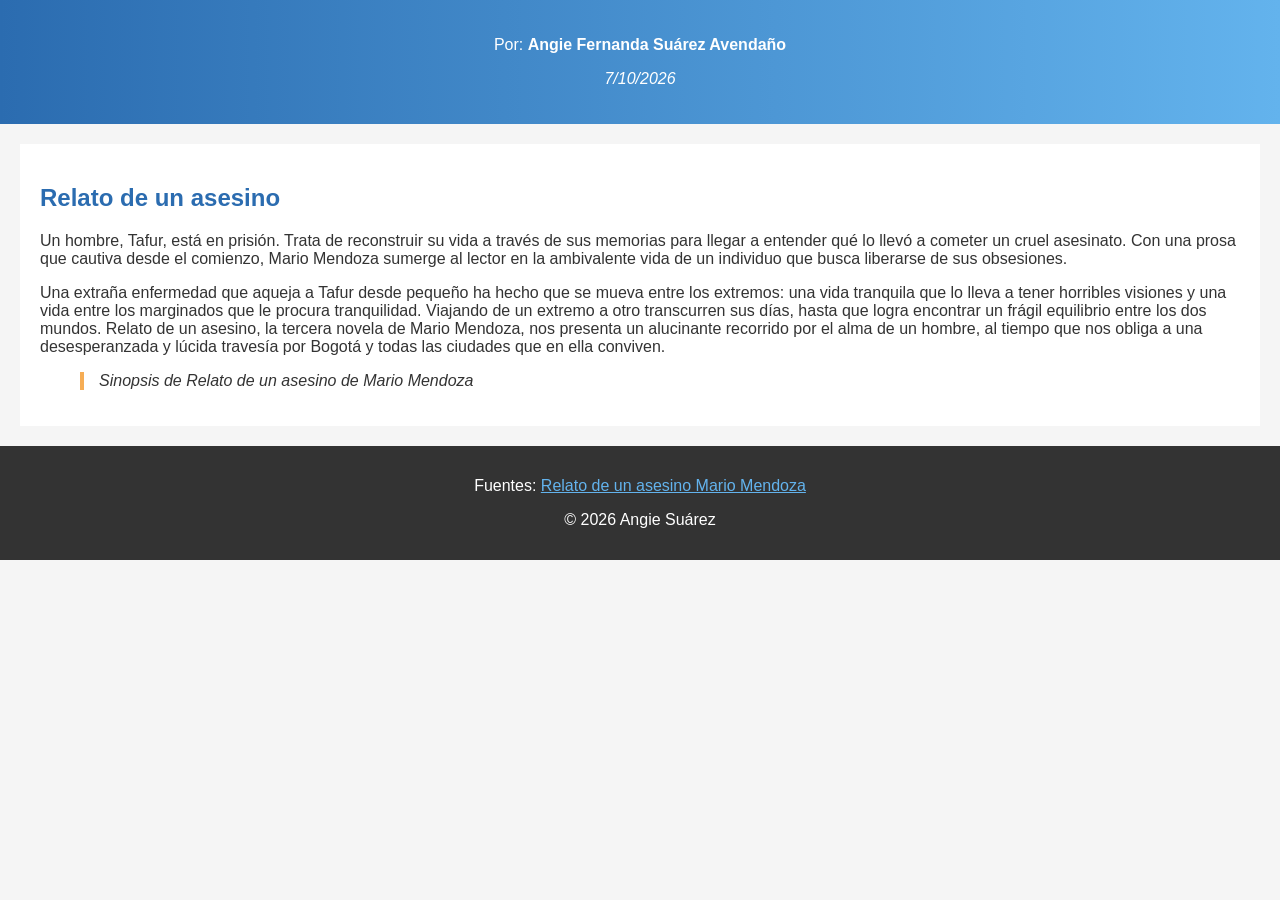
==== Tema_libre_Html.html @ 2eff7847 "Tema_libre_Html" ====
<!DOCTYPE html>
<html lang="es">
<head>
  <meta charset="UTF-8">
  <meta name="viewport" content="width=device-width, initial-scale=1.0">
  <title>Tema libre: (libro) Relato de un asesino</title>
  <style>
    
    body {
      font-family: Arial, sans-serif;    /* tipo de letra */
      background-color: #f5f5f5;         /* fondo gris claro */
      color: #333333;                    /* texto gris oscuro */
      margin: 0;                         /* quita el borde blanco */
    }

    /* Encabezado */
    header {
      background-image: linear-gradient(to right, #2b6cb0, #63b3ed); /* degradado azul */
      color: white;
      text-align: center;
      padding: 20px;                     /* espacio por dentro */
    }
    header nav a {
      color: white;                      /* enlaces del menú en blanco */
    }

    /* Contenido principal */
    main {
      background-color: white;
      padding: 20px;
      margin: 20px;                      /* espacio por fuera */
    }

    /* Títulos */
    h2, h3 {
      color: #2b6cb0;
    }

    /* Tabla */
    table {
      border-collapse: collapse;         /* une los bordes de las celdas */
    }
    th, td {
      border: 1px solid #999999;         /* borde de cada celda */
      padding: 8px;
    }
    th {
      background-color: #2b6cb0;
      color: white;
    }

    /* Cita */
    blockquote {
      border-left: 4px solid #f6ad55;    /* línea naranja */
      padding-left: 15px;
      font-style: italic;                /* letra cursiva */
    }

    /* Pie de página */
    footer {
      background-color: #333333;
      color: white;
      text-align: center;
      padding: 15px;
    }
    footer a {
      color: #63b3ed;                    /* enlaces azul claro */
    }
  </style>
</head>
<body>

<header>
  <p>Por: <strong>Angie Fernanda Suárez Avendaño</strong></p>
  <p><em>7/10/2026</em></p>
</header>

  <!-- ========== MAIN: Contenido principal ========== -->
  <main>
    <article>
      <h2>Relato de un asesino</h2>
      <p>Un hombre, Tafur, está en prisión. Trata de reconstruir su vida a través de sus memorias para llegar a 
	entender qué lo llevó a cometer un cruel asesinato. Con una 	prosa que cautiva desde el comienzo, 
	Mario Mendoza sumerge al lector en la ambivalente vida de un individuo que busca liberarse de sus obsesiones.</p>
      <p>Una extraña enfermedad que aqueja a Tafur desde pequeño ha hecho que se mueva entre los extremos: una vida tranquila que lo lleva
	 a tener horribles visiones y una vida 	entre los marginados que le procura tranquilidad. Viajando de un extremo a otro transcurren sus días, 
	hasta que logra encontrar un frágil equilibrio entre los dos 	mundos. Relato de un asesino, la tercera novela de Mario Mendoza, 
	nos presenta un alucinante recorrido por el alma de un hombre, al tiempo que nos obliga a una 	desesperanzada y lúcida travesía por Bogotá y todas las ciudades que en 	ella conviven.</p>

        <blockquote>
          <p> Sinopsis de Relato de un asesino de Mario Mendoza</p>
        </blockquote>
      </section>

    </article>
  </main>

  <!-- ========== FOOTER: Pie de página ========== -->
  <footer>
    <p>Fuentes: <a href="https://www.lecturalia.com/libro/102629/relato-de-un-asesino" target="_blank">Relato de un asesino
	Mario Mendoza</a></p>
    <p>&copy; 2026 Angie Suárez</p>
  </footer>

</body>
</html>
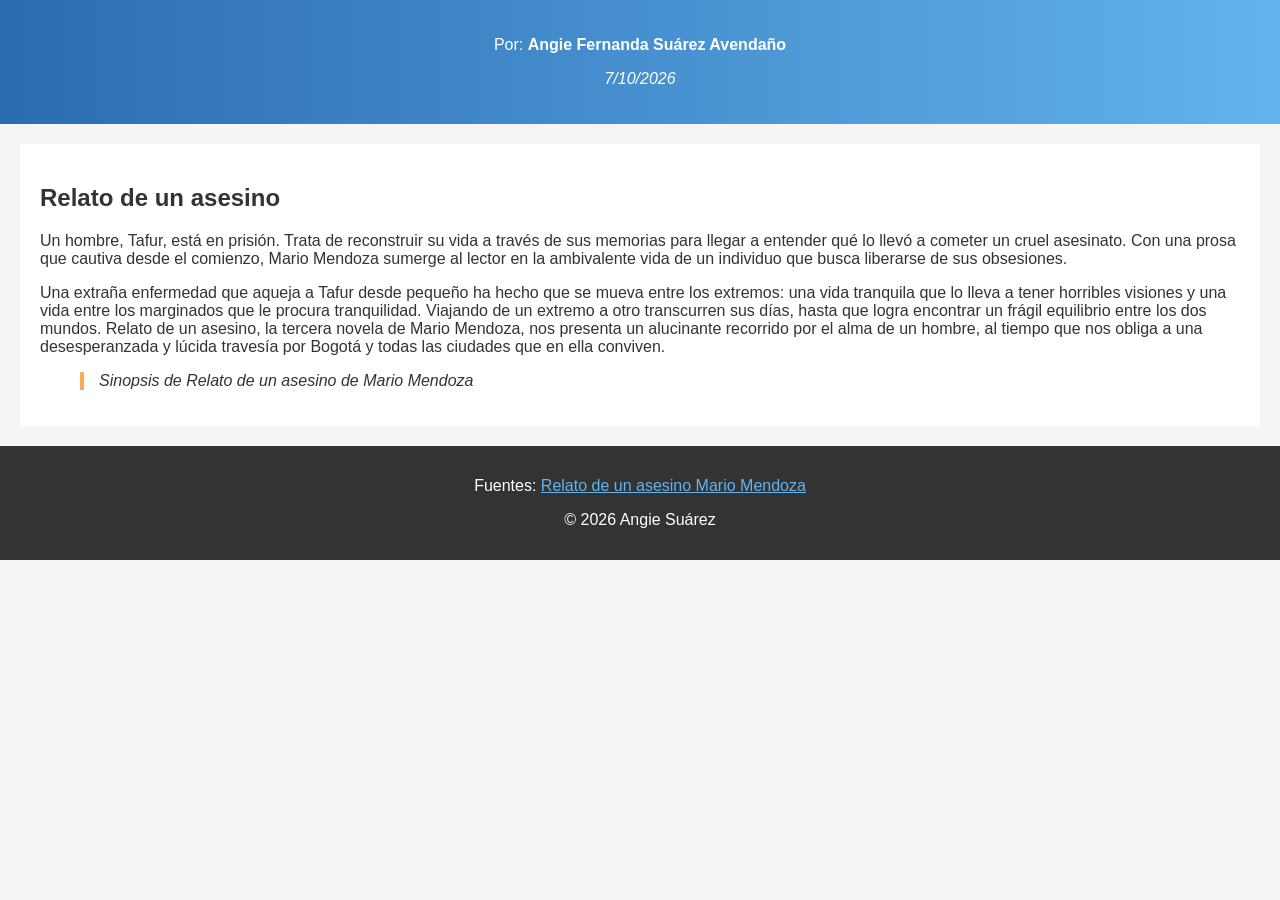
==== commit 78265830: "Tema_libre_Html" ====
--- a/Tema_libre_Html.html
+++ b/Tema_libre_Html.html
@@ -78,7 +78,7 @@
   <!-- ========== MAIN: Contenido principal ========== -->
   <main>
     <article>
-      <h2>Relato de un asesino</h2>
+      <h1>Relato de un asesino</h1>
       <p>Un hombre, Tafur, está en prisión. Trata de reconstruir su vida a través de sus memorias para llegar a 
 	entender qué lo llevó a cometer un cruel asesinato. Con una 	prosa que cautiva desde el comienzo, 
 	Mario Mendoza sumerge al lector en la ambivalente vida de un individuo que busca liberarse de sus obsesiones.</p>
@@ -90,7 +90,6 @@
         <blockquote>
           <p> Sinopsis de Relato de un asesino de Mario Mendoza</p>
         </blockquote>
-      </section>
 
     </article>
   </main>
